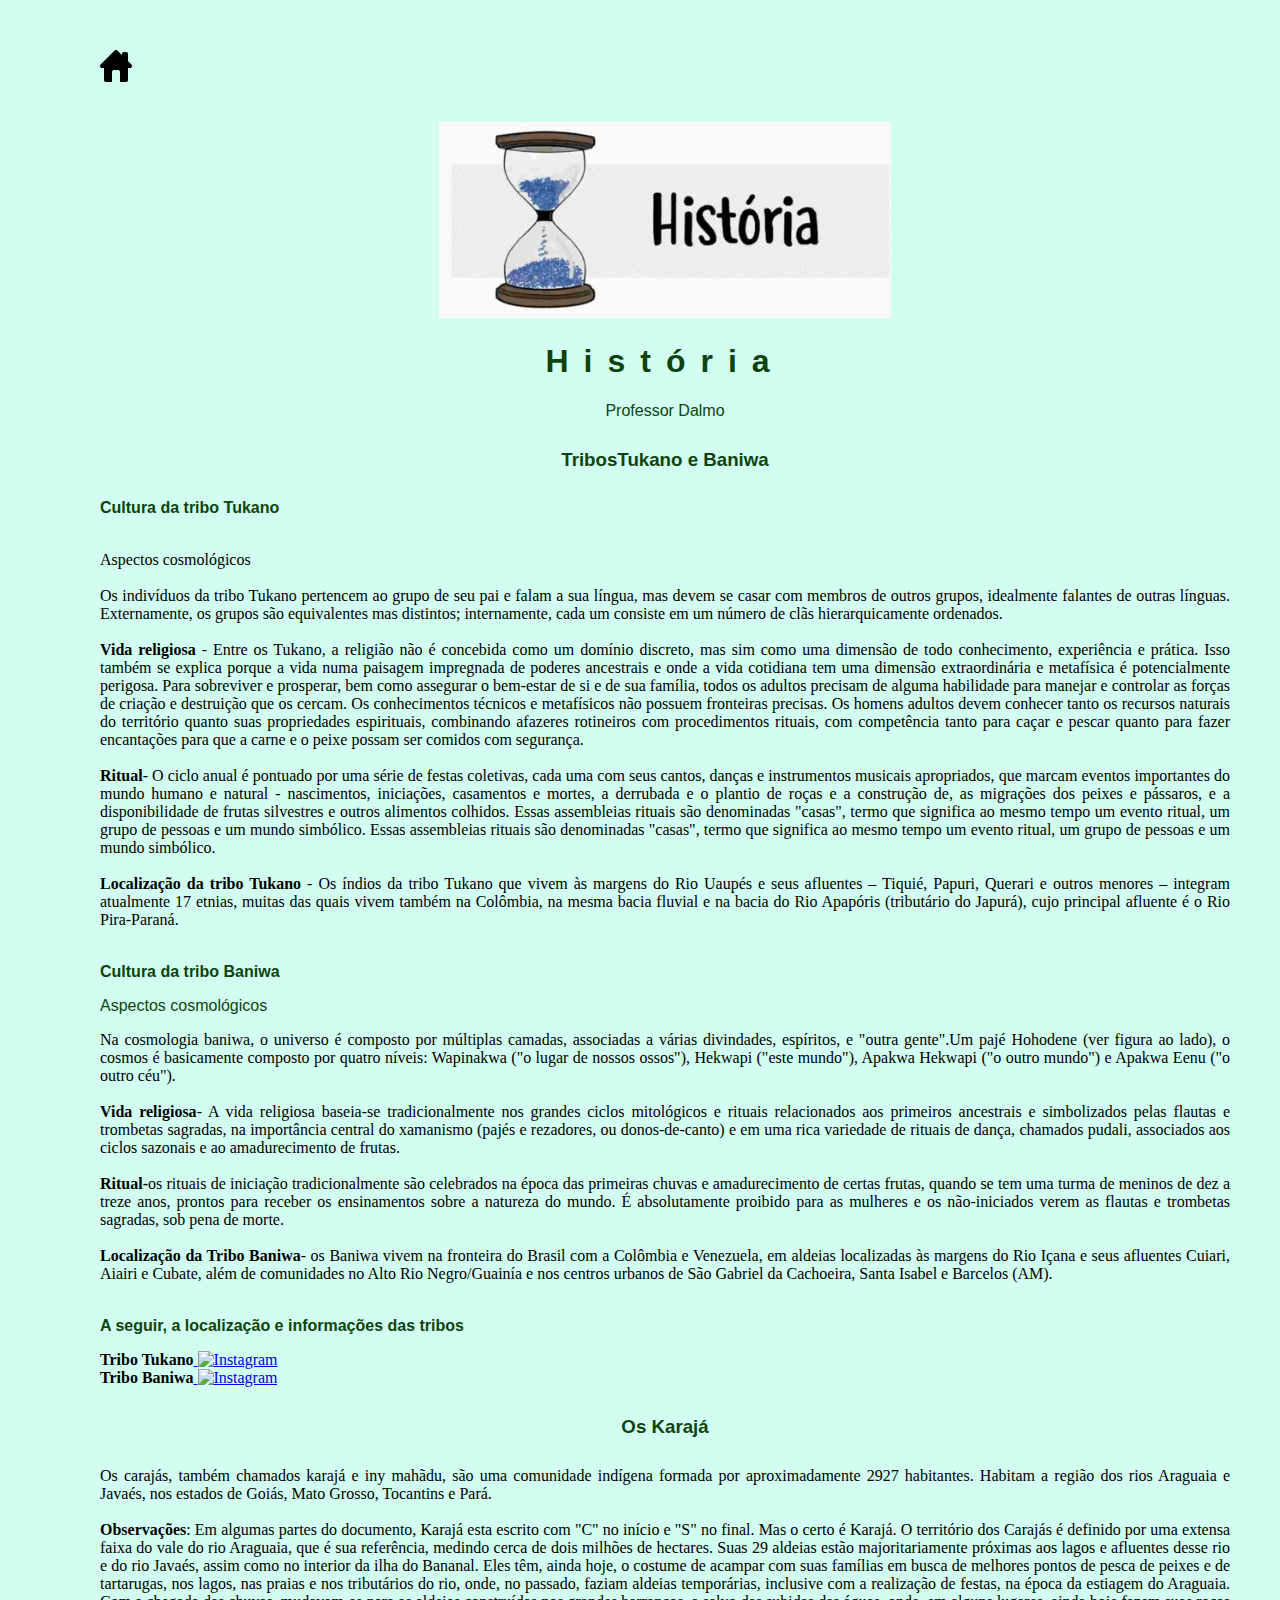
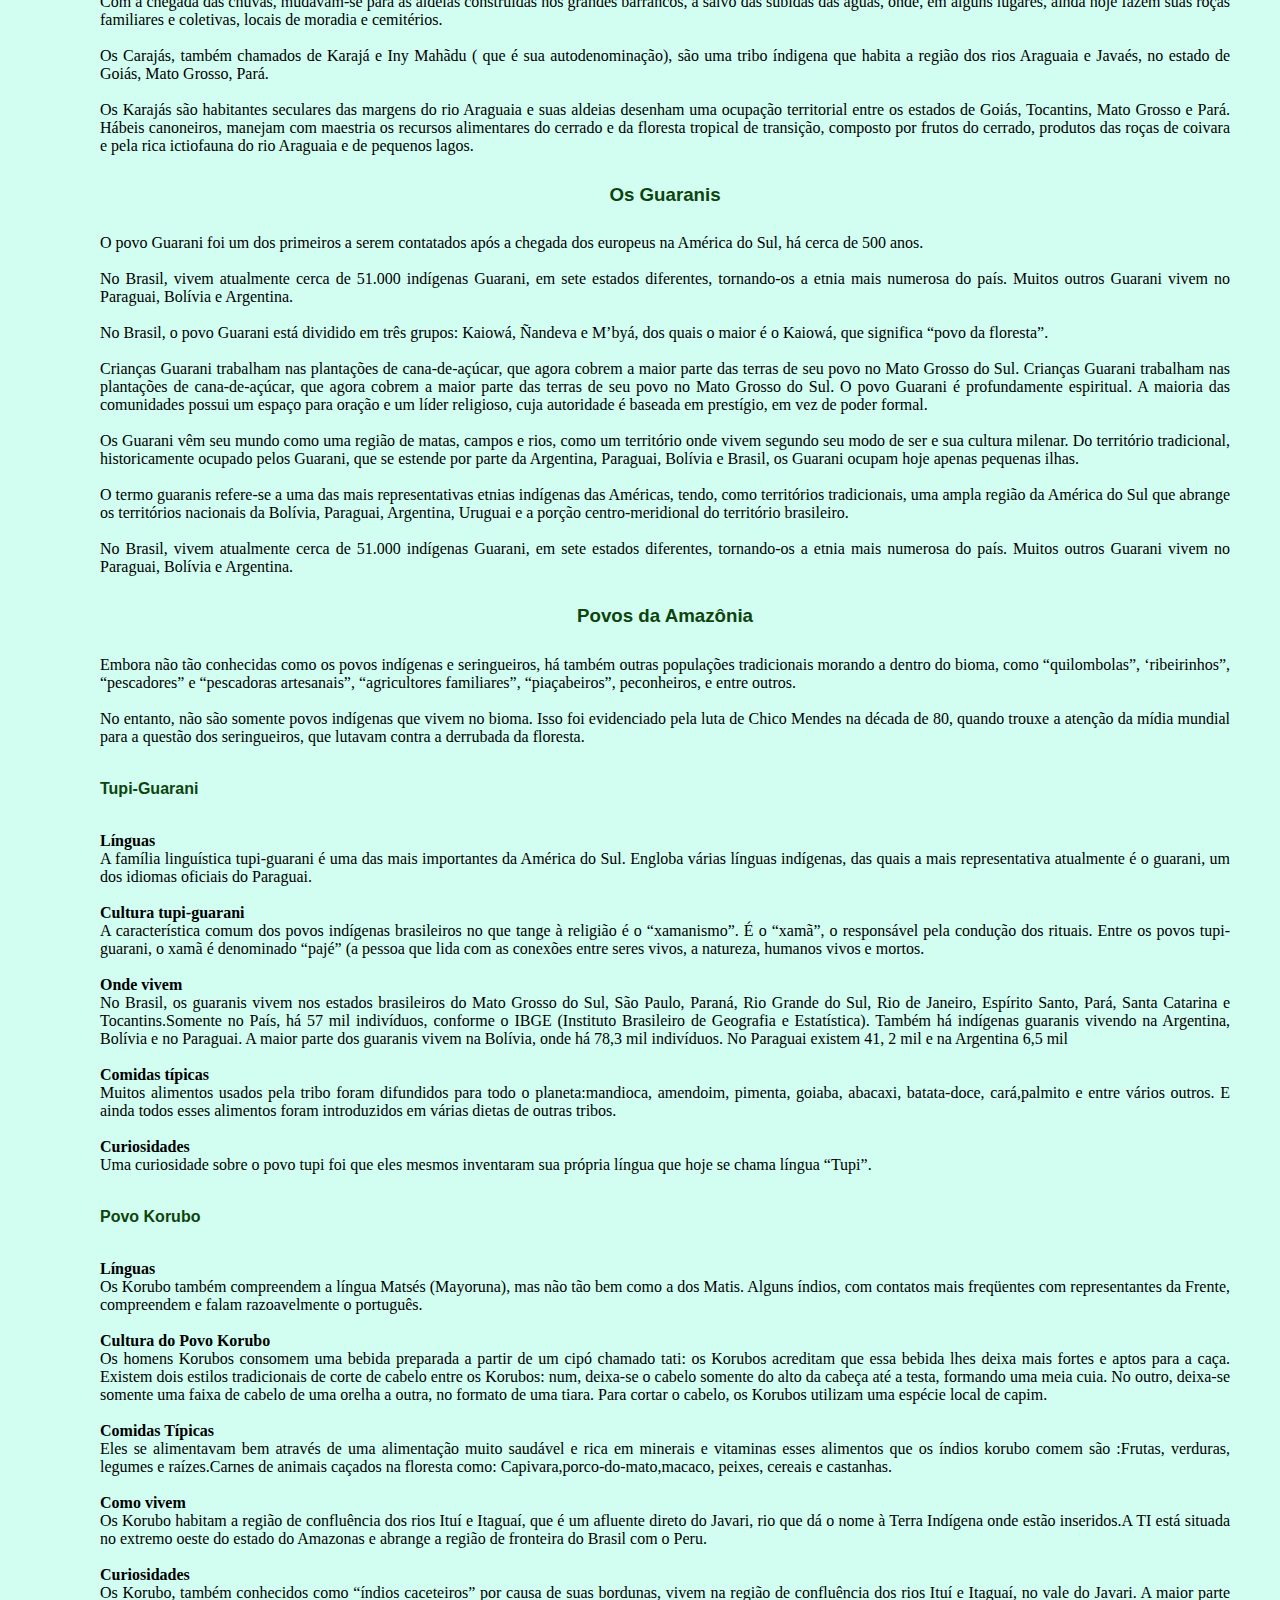
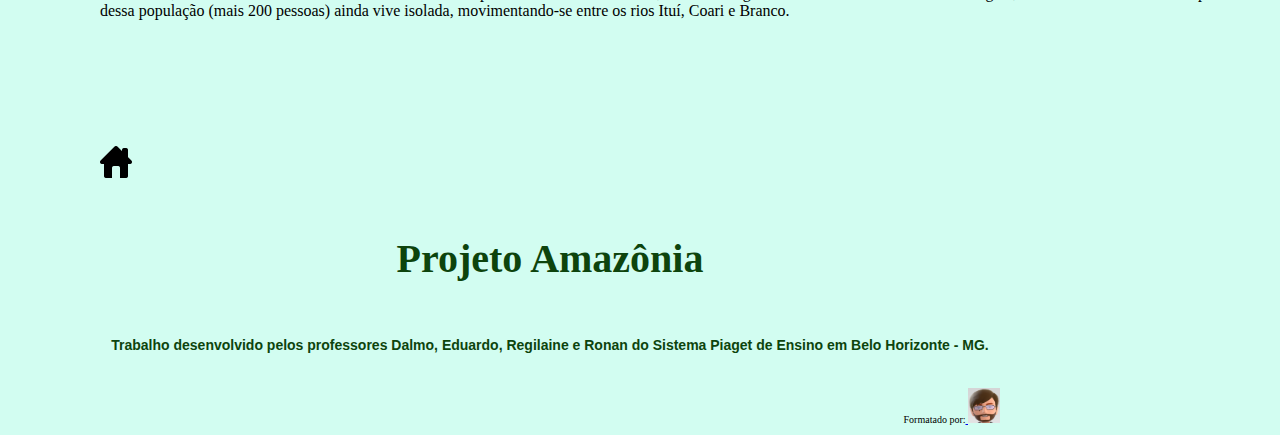
==== historia.html @ 2feb70b7 "Novo upload 12/12 16:00" ====
<!DOCTYPE html>
<html>
    <head>
        <title>História</title>
        <meta charset="utf-8">
        <link rel="icon" href="icone.jpg"/>
        <link rel="stylesheet"  href="styles.css">
    </head>
    <body background="fundo.png"/>

        <div class="home">
            <a href="index.html"> <img src="home.png" title="" alt="Home" width="32" height="32"title="Página Inicial"/></a>
        </div> </div><br><Br>

       <header>
               
           <div class="historia">
             <img src="logohis.png" title="Imagem livre de direitos autorais." style="width: 40%">
             <h1><center>História</center></h1>
             <p>Professor Dalmo</p>
           </div>
       </header>

       <div class="texthis">
           <center><h3>TribosTukano e Baniwa</h3></center>
           <p><strong>Cultura da tribo Tukano</strong></p> <br>
           Aspectos cosmológicos<br><br>
           Os indivíduos da tribo Tukano pertencem ao grupo de seu pai e falam a sua língua, mas devem se casar com membros de outros grupos, idealmente falantes de outras línguas. Externamente, os grupos são equivalentes mas distintos; internamente, cada um consiste em um número de clãs hierarquicamente ordenados.<br><br>
           <strong>Vida religiosa</strong> - Entre os Tukano, a religião não é concebida como um domínio discreto, mas sim como uma dimensão de todo conhecimento, experiência e prática. Isso também se explica porque a vida numa paisagem impregnada de poderes ancestrais e onde a vida cotidiana tem uma dimensão extraordinária e metafísica é potencialmente perigosa. Para sobreviver e prosperar, bem como assegurar o bem-estar de si e de sua família, todos os adultos precisam de alguma habilidade para manejar e controlar as forças de criação e destruição que os cercam.  Os conhecimentos técnicos e metafísicos não possuem fronteiras precisas. Os homens adultos devem conhecer tanto os recursos naturais do território quanto suas propriedades espirituais, combinando afazeres rotineiros com procedimentos rituais, com competência tanto para caçar e pescar quanto para fazer encantações para que a carne e o peixe possam ser comidos com segurança.<br><br>
           <strong>Ritual</strong>- O ciclo anual é pontuado por uma série de festas coletivas, cada uma com seus cantos, danças e instrumentos musicais apropriados, que marcam eventos importantes do mundo humano e natural - nascimentos, iniciações, casamentos e mortes, a derrubada e o plantio de roças e a construção de, as migrações dos peixes e pássaros, e a disponibilidade de frutas silvestres e outros alimentos colhidos. Essas assembleias rituais são denominadas "casas", termo que significa ao mesmo tempo um evento ritual, um grupo de pessoas e um mundo simbólico. Essas assembleias rituais são denominadas "casas", termo que significa ao mesmo tempo um evento ritual, um grupo de pessoas e um mundo simbólico.<br><br>
           <strong>Localização da tribo Tukano</strong> -  Os índios da tribo Tukano que vivem às margens do Rio Uaupés e seus afluentes – Tiquié, Papuri, Querari e outros menores – integram atualmente 17 etnias, muitas das quais vivem também na Colômbia, na mesma bacia fluvial e na bacia do Rio Apapóris (tributário do Japurá), cujo principal afluente é o Rio Pira-Paraná.<br><br>
           <p><strong>Cultura da tribo Baniwa</strong></p>
           <p>Aspectos cosmológicos</p>
           Na cosmologia baniwa, o universo é composto por múltiplas camadas, associadas a várias divindades, espíritos, e "outra gente".Um pajé Hohodene (ver figura ao lado), o cosmos é basicamente composto por quatro níveis: Wapinakwa ("o lugar de nossos ossos"), Hekwapi ("este mundo"), Apakwa Hekwapi ("o outro mundo") e Apakwa Eenu ("o outro céu").<br><br>
           <strong>Vida religiosa</strong>- A vida religiosa baseia-se tradicionalmente nos grandes ciclos mitológicos e rituais relacionados aos primeiros ancestrais e simbolizados pelas flautas e trombetas sagradas, na importância central do xamanismo (pajés e rezadores, ou donos-de-canto) e em uma rica variedade de rituais de dança, chamados pudali, associados aos ciclos sazonais e ao amadurecimento de frutas.<br><br>
           <strong>Ritual-</strong>os rituais de iniciação tradicionalmente são celebrados na época das primeiras chuvas e amadurecimento de certas frutas, quando se tem uma turma de meninos de dez a treze anos, prontos para receber os ensinamentos sobre a natureza do mundo. É absolutamente proibido para as mulheres e os não-iniciados verem as flautas e trombetas sagradas, sob pena de morte.<br><br>
           <strong>Localização da Tribo Baniwa</strong>- os Baniwa vivem na fronteira do Brasil com a Colômbia e Venezuela, em aldeias localizadas às margens do Rio Içana e seus afluentes Cuiari, Aiairi e Cubate, além de comunidades no Alto Rio Negro/Guainía e nos centros urbanos de São Gabriel da Cachoeira, Santa Isabel e Barcelos (AM). <br><br>
           <p><strong>A seguir, a localização e informações das tribos</strong></p>
           <div class="linkhis">
                 <strong>Tribo Tukano</strong><a href="https://www.indios.org.br/pt/Povo:Tukano/" title="Localização da tribo Tukano"> <img src="historia/localiza.jpg" alt="Instagram" width="42" height="42"/> </a><br>
                 <strong>Tribo Baniwa</strong><a href="https://www.indios.org.br/pt/Povo:Baniwa" title="Localização da tribo Baniwa"> <img src="historia/localiza.jpg" alt="Instagram" width="42" height="42"/> </a> 
           </div>
           <h3><center>Os Karajá</center></h3>
           Os carajás, também chamados karajá e iny mahãdu, são uma comunidade indígena formada por aproximadamente 2927 habitantes. Habitam a região dos rios Araguaia e Javaés, nos estados de Goiás, Mato Grosso, Tocantins e Pará.<br><br>
           <strong>Observações</strong>: Em algumas partes do documento, Karajá esta escrito com "C" no início e "S" no final. Mas o certo é Karajá.                                                                                                                 O território dos Carajás é definido por uma extensa faixa do vale do rio Araguaia, que é sua referência, medindo cerca de dois milhões de hectares. Suas 29 aldeias estão majoritariamente próximas aos lagos e afluentes desse rio e do rio Javaés, assim como no interior da ilha do Bananal. Eles têm, ainda hoje, o costume de acampar com suas famílias em busca de melhores pontos de pesca de peixes e de tartarugas, nos lagos, nas praias e nos tributários do rio, onde, no passado, faziam aldeias temporárias, inclusive com a realização de festas, na época da estiagem do Araguaia. Com a chegada das chuvas, mudavam-se para as aldeias construídas nos grandes barrancos, a salvo das subidas das águas, onde, em alguns lugares, ainda hoje fazem suas roças familiares e coletivas, locais de moradia e cemitérios.<br><br>
           Os Carajás, também chamados de Karajá e Iny Mahãdu ( que é sua autodenominação), são uma tribo índigena que habita a região dos rios Araguaia e Javaés, no estado de Goiás, Mato Grosso, Pará.<br><br>
           Os Karajás são habitantes seculares das margens do rio Araguaia e suas aldeias desenham uma ocupação territorial entre os estados de Goiás, Tocantins, Mato Grosso e Pará. Hábeis canoneiros, manejam com maestria os recursos alimentares do cerrado e da floresta tropical de transição, composto por frutos do cerrado, produtos das roças de coivara e pela rica ictiofauna do rio Araguaia e de pequenos lagos.
           <h3><center>Os Guaranis</center></h3>
           O povo Guarani foi um dos primeiros a serem contatados após a chegada dos europeus na América do Sul, há cerca de 500 anos.<br><br>
           No Brasil, vivem atualmente cerca de 51.000 indígenas Guarani, em sete estados diferentes, tornando-os a etnia mais numerosa do país. Muitos outros Guarani vivem no Paraguai, Bolívia e Argentina.<br><br>
           No Brasil, o povo Guarani está dividido em três grupos: Kaiowá, Ñandeva e M’byá, dos quais o maior é o Kaiowá, que significa “povo da floresta”.<br><br>
           Crianças Guarani trabalham nas plantações de cana-de-açúcar, que agora cobrem a maior parte das terras de seu povo no Mato Grosso do Sul.
           Crianças Guarani trabalham nas plantações de cana-de-açúcar, que agora cobrem a maior parte das terras de seu povo no Mato Grosso do Sul.
           O povo Guarani é profundamente espiritual. A maioria das comunidades possui um espaço para oração e um líder religioso, cuja autoridade é baseada em prestígio, em vez de poder formal.<br><Br>
           Os Guarani vêm seu mundo como uma região de matas, campos e rios, como um território onde vivem segundo seu modo de ser e sua cultura milenar. Do território tradicional, historicamente ocupado pelos Guarani, que se estende por parte da Argentina, Paraguai, Bolívia e Brasil, os Guarani ocupam hoje apenas pequenas ilhas.<br><br>
           O termo guaranis refere-se a uma das mais representativas etnias indígenas das Américas, tendo, como territórios tradicionais, uma ampla região da América do Sul que abrange os territórios nacionais da Bolívia, Paraguai, Argentina, Uruguai e a porção centro-meridional do território brasileiro. <br><br>
           No Brasil, vivem atualmente cerca de 51.000 indígenas Guarani, em sete estados diferentes, tornando-os a etnia mais numerosa do país. Muitos outros Guarani vivem no Paraguai, Bolívia e Argentina.
           <h3><center>Povos da Amazônia</center></h3>
           Embora não tão conhecidas como os povos indígenas e seringueiros, há também outras populações tradicionais morando a  dentro do bioma, como “quilombolas”, ‘ribeirinhos”, “pescadores” e “pescadoras artesanais”, “agricultores familiares”, “piaçabeiros”, peconheiros, e entre outros.<br><br>
           No entanto, não são somente povos indígenas que vivem no bioma. 
           Isso foi evidenciado pela luta de Chico Mendes na década de 80, 
           quando trouxe a atenção da mídia mundial para a questão dos seringueiros, 
           que lutavam contra a derrubada da floresta.<br><br>
           <p><strong>Tupi-Guarani</strong></p> <br>
           <strong>Línguas</strong><br>
           A família linguística tupi-guarani é uma das mais importantes da América do Sul. Engloba várias línguas indígenas, das quais a mais representativa atualmente é o guarani, um dos idiomas oficiais do Paraguai.<br><br>
           <strong>Cultura tupi-guarani</strong><br>
           A característica comum dos povos indígenas brasileiros no que tange à religião é o “xamanismo”. É o “xamã”, o responsável pela condução dos rituais. Entre os povos tupi-guarani, o xamã é denominado “pajé” (a pessoa que lida com as conexões entre seres vivos, a natureza, humanos vivos e mortos. <br><br>
           <strong>Onde vivem</strong><br>
           No Brasil, os guaranis vivem nos estados brasileiros do Mato Grosso do Sul, São Paulo, Paraná, Rio Grande do Sul, Rio de Janeiro, Espírito Santo, Pará, Santa Catarina e Tocantins.Somente no País, há 57 mil indivíduos, conforme o IBGE (Instituto Brasileiro de Geografia e Estatística).
           Também há indígenas guaranis vivendo na Argentina, Bolívia e no Paraguai.
           A maior parte dos guaranis vivem na Bolívia, onde há 78,3 mil indivíduos. No Paraguai existem 41, 2 mil e na Argentina 6,5 mil<br><br>
           <strong>Comidas típicas</strong><br>
           Muitos alimentos usados pela tribo foram difundidos para todo o planeta:mandioca, amendoim, pimenta, goiaba, abacaxi, batata-doce, cará,palmito e entre vários outros. E ainda todos esses alimentos foram introduzidos em várias dietas de outras tribos.<br><br>
           <strong>Curiosidades</strong><br>
           Uma curiosidade sobre o povo tupi foi que eles mesmos inventaram sua própria língua que hoje se chama língua “Tupi”.<br><br>
           <p><strong>Povo Korubo</strong></p><br>
           <strong>Línguas</strong><br>
           Os Korubo também compreendem a língua Matsés (Mayoruna), mas não tão bem como a dos Matis. Alguns índios, com contatos mais freqüentes com representantes da Frente, compreendem e falam razoavelmente o português.<br><br>
           <strong>Cultura do Povo Korubo</strong><br>
           Os homens Korubos consomem uma bebida preparada a partir de um cipó chamado tati: os Korubos acreditam que essa bebida lhes deixa mais fortes e aptos para a caça. Existem dois estilos tradicionais de corte de cabelo entre os Korubos: num, deixa-se o cabelo somente do alto da cabeça até a testa, formando uma meia cuia. No outro, deixa-se somente uma faixa de cabelo de uma orelha a outra, no formato de uma tiara. Para cortar o cabelo, os Korubos utilizam uma espécie local de capim.<br><br>
           <strong>Comidas Típicas</strong><br>
           Eles se alimentavam bem através de uma alimentação muito saudável e rica em minerais e vitaminas esses alimentos que os índios korubo comem são :Frutas, verduras, legumes e raízes.Carnes de animais caçados na floresta como: Capivara,porco-do-mato,macaco, peixes, cereais e castanhas.<br><br>
           <strong>Como vivem</strong><br>
           Os Korubo habitam a região de confluência dos rios Ituí e Itaguaí, que é um afluente direto do Javari, rio que dá o nome à Terra Indígena onde estão inseridos.A TI está situada no extremo oeste do estado do Amazonas e abrange a região de fronteira do Brasil com o Peru.<br><br>
           <strong>Curiosidades</strong><br>
           Os Korubo, também conhecidos como “índios caceteiros” por causa de suas bordunas, vivem na região de confluência dos rios Ituí e Itaguaí, no vale do Javari. A maior parte dessa população (mais 200 pessoas) ainda vive isolada, movimentando-se entre os rios Ituí, Coari e Branco.<br><br>
           <br><br><br><br><br><br>














           <div class="home">
            <a href="index.html"> <img src="home.png" alt="Home" width="32" height="32"title="Página Inicial"/></a>
          </div>


        <div class="rodape">
            <!--Rodapé-->
   
           <h4 class="pa">Projeto Amazônia</h4> 
               <h6><italico>Trabalho desenvolvido pelos professores Dalmo, Eduardo, Regilaine e Ronan do Sistema Piaget de Ensino em Belo Horizonte - MG.</italico></h6>  
             <div class="prod">
                 Formatado por:<a href="https://www.instagram.com/eduardogeo22/" title="Professor Eduardo"> <img src="du.png" alt="Instagram" width="32" height="35"/> </a> 
             </div>
    </div>        

        
    </body>
</html>
---- styles.css ----
body{
    margin: 50px 50px  50px  100px;
}

.logotipo{
    

}

.cabeça {
    font-family: arial;
    font-size: large;
    color:green;
    text-align: center;
    float: right;
}

.head{
    font-family: Brush Script MT; 
    font-size: 80px;

}

#disc ul li{
    display: inline;
    display: inline-block;
    border-style: inset;
    background-color:rgb(216, 205, 205); 
    text-align: center;
    font-size:120%;
    color:green;
    width: 150px;
    text-decoration: none;
    
}
.li{
    color:green;
    text-decoration: none;
}
.espanhol{
    text-align:center;
    background-color: ;
}

.geografia{
    text-align:center;
    background-color: ;
}
.textgeo{
    font-family: arial;
}

.historia{
    text-align:center;
}

.textlit{
    text-align:justify;
    
    
}

.textesp{
    background-color: #58cf9805;

}

.texthis{
    text-align:justify;
    background-color: ;
}

.linkhis{
    text-align:left;
}

.textgeo ul li{
    color: rgb(13, 68, 13); 
    text-align: left;
    font-family: arial;
    font-size:small ;
}
.textgeo p{
    font-size: ;
    text-align: justify;
}

.textpesgeo{
    text-align:justify;
}

ul{
    text-align:center;
    color: green;
}

h3{
    color: rgb(13, 68, 13);  
    font-family: arial;
    padding: 10px;
}

h1{
    color: rgb(13, 68, 13); 
    font-family: arial;
    letter-spacing: 15px;
}

h2{
    color: rgb(13, 68, 13); 
    font-family: arial;
    letter-spacing: ;
}

p{
    color: rgb(13, 68, 13); 
    font-family: arial;
}


.rodape{
    color:rgb(13, 68, 13); 
    font-family: Brush Script MT;
    font-size:40px;
    width:900px;
    height:150px;
    text-align: center;
    background-color: ;
    

.page{
 width:1000px;
height:100px;
background-color:  rgb(13, 68, 13); 

    }
}
h6{
    text-align:center;
    font-family: arial;
    font-size: 14px;
    padding: 2px;
}

.espanhol{
    background-color: #58cf9805; 
}

.geografia{
    background-color:#58cf9805;
}

.historia{
    background-color:; 
}

.literatura{
    background-color:rgba(235, 229, 175, 0.034);
}

}
.pa{
    text-align:center;
    font-family: Brush Script MT; 
    font-size:40px;
    padding: 0px;
    color: white;
    text-decoration:green ;
}

.prod{
    font-size: 10px;
    text-align: right;
    color: black;
}

.fontes{
    text-align:right;
    font-size: 10px;
    font-family: arial;
}
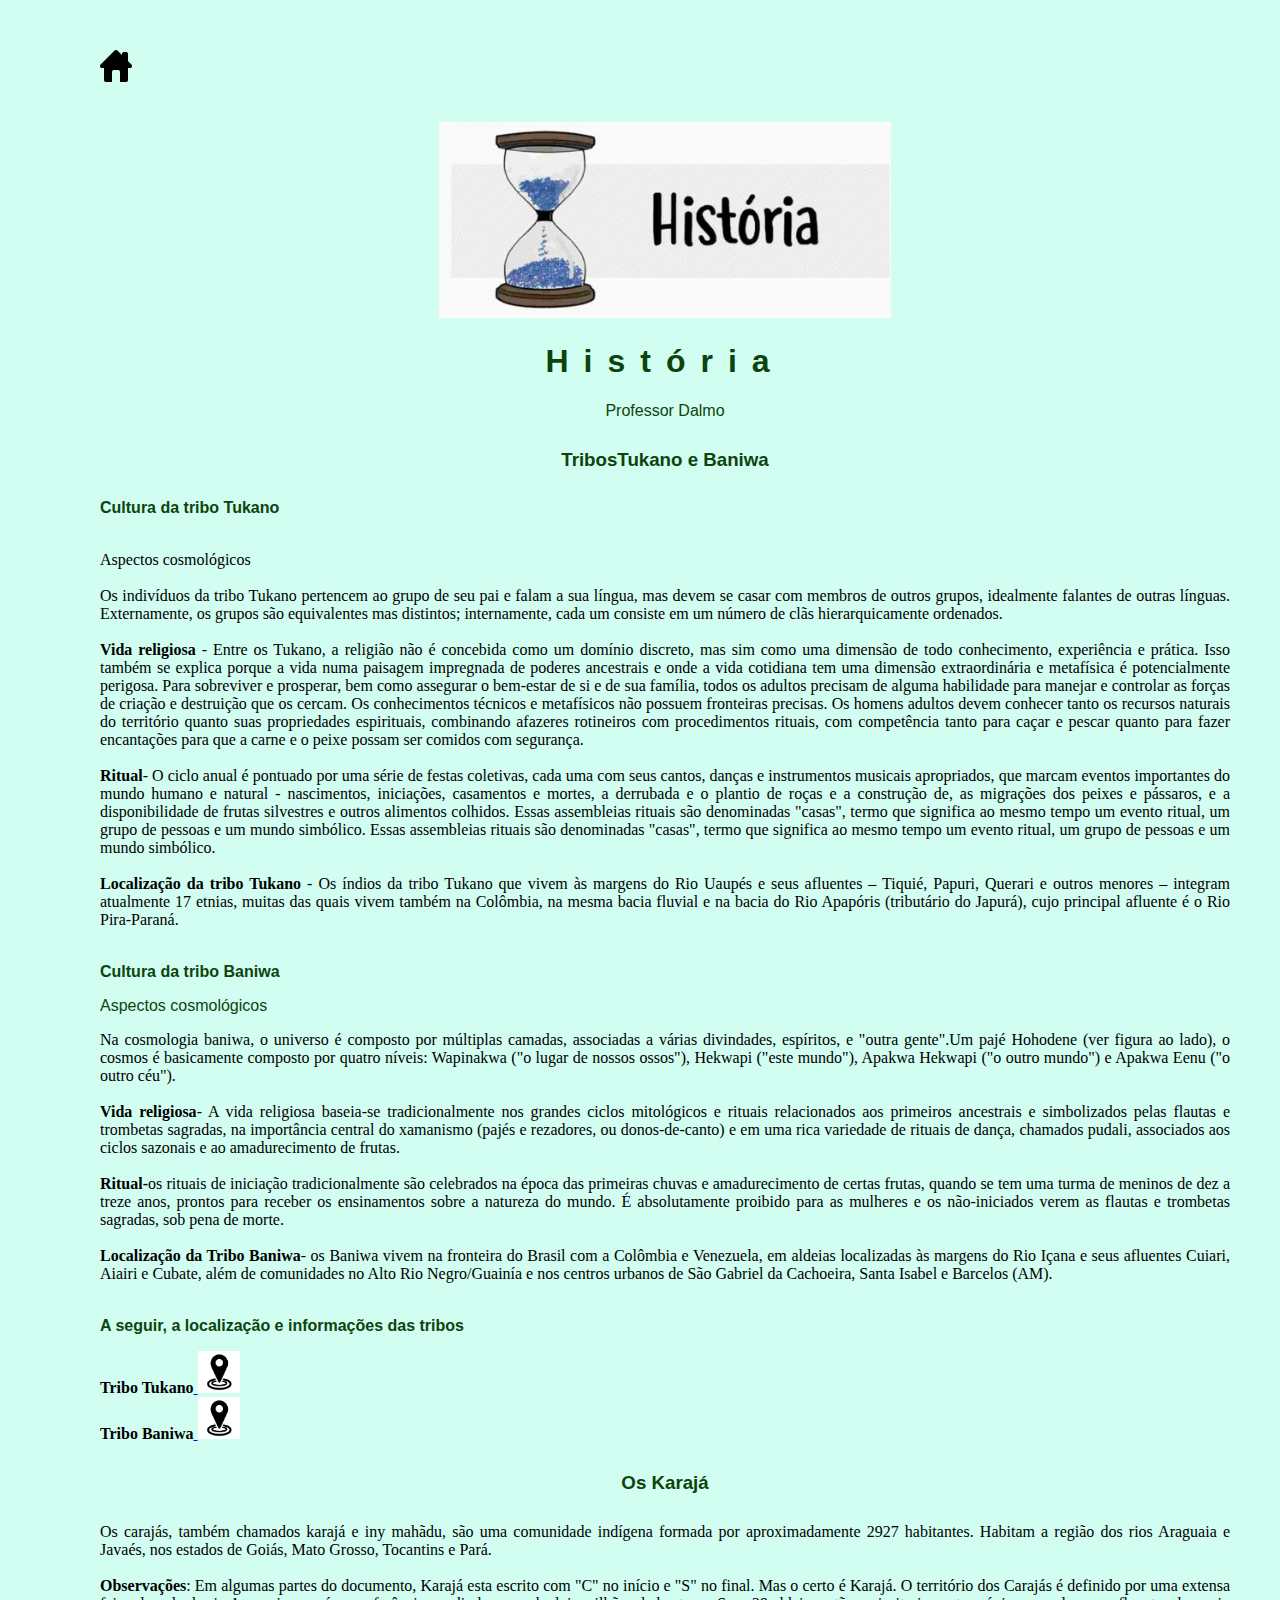
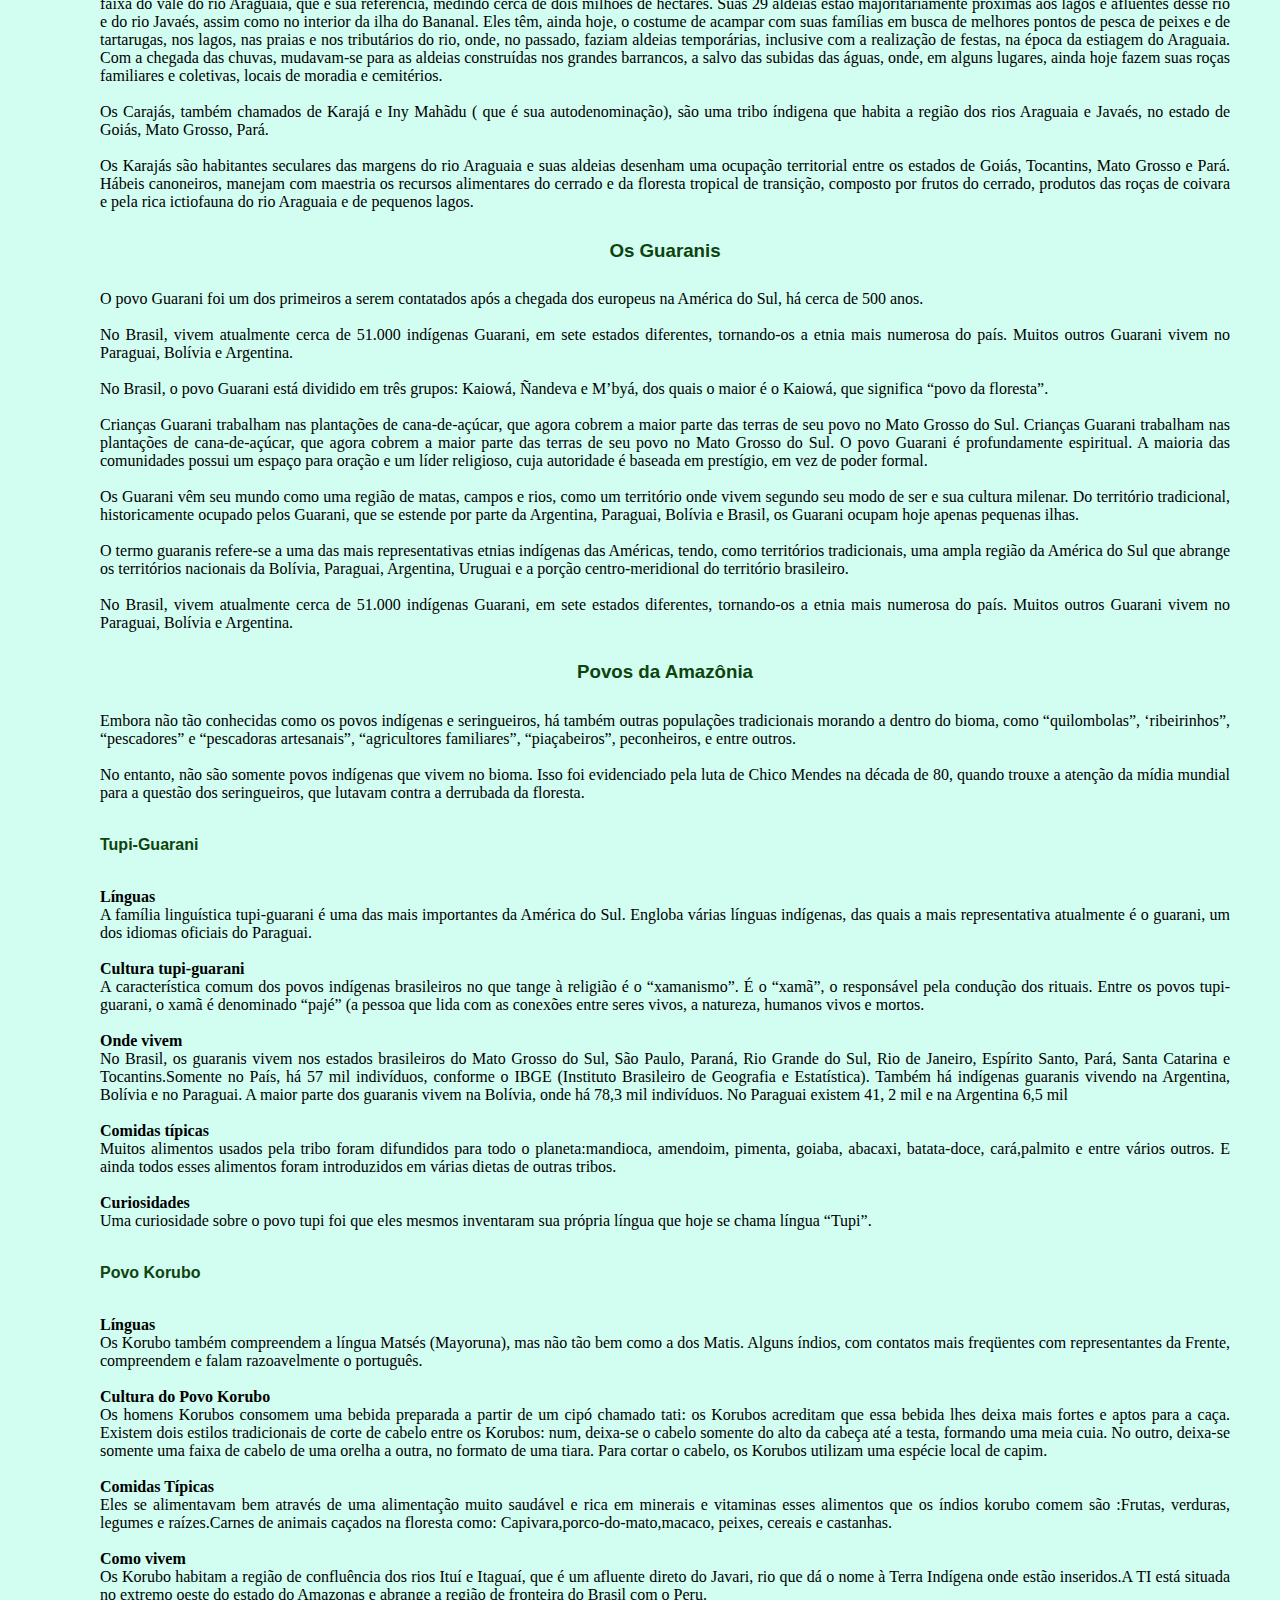
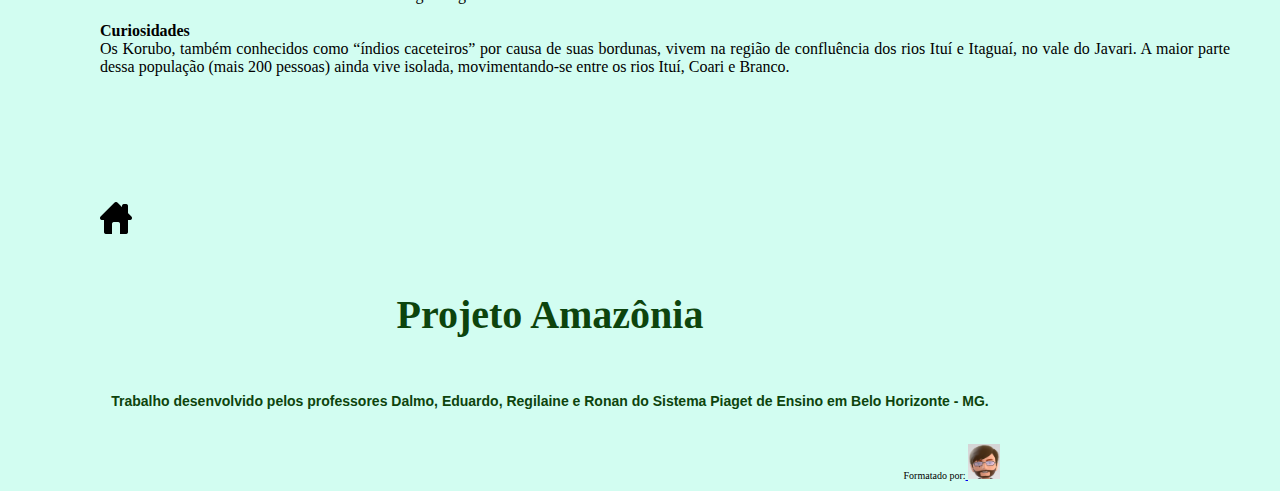
==== commit f79629da: "Update historia.html" ====
--- a/historia.html
+++ b/historia.html
@@ -37,8 +37,8 @@
            <strong>Localização da Tribo Baniwa</strong>- os Baniwa vivem na fronteira do Brasil com a Colômbia e Venezuela, em aldeias localizadas às margens do Rio Içana e seus afluentes Cuiari, Aiairi e Cubate, além de comunidades no Alto Rio Negro/Guainía e nos centros urbanos de São Gabriel da Cachoeira, Santa Isabel e Barcelos (AM). <br><br>
            <p><strong>A seguir, a localização e informações das tribos</strong></p>
            <div class="linkhis">
-                 <strong>Tribo Tukano</strong><a href="https://www.indios.org.br/pt/Povo:Tukano/" title="Localização da tribo Tukano"> <img src="historia/localiza.jpg" alt="Instagram" width="42" height="42"/> </a><br>
-                 <strong>Tribo Baniwa</strong><a href="https://www.indios.org.br/pt/Povo:Baniwa" title="Localização da tribo Baniwa"> <img src="historia/localiza.jpg" alt="Instagram" width="42" height="42"/> </a> 
+                 <strong>Tribo Tukano</strong><a href="https://www.indios.org.br/pt/Povo:Tukano/" title="Localização da tribo Tukano"> <img src="localiza.jpg" alt="Instagram" width="42" height="42"/> </a><br>
+                 <strong>Tribo Baniwa</strong><a href="https://www.indios.org.br/pt/Povo:Baniwa" title="Localização da tribo Baniwa"> <img src="localiza.jpg" alt="Instagram" width="42" height="42"/> </a> 
            </div>
            <h3><center>Os Karajá</center></h3>
            Os carajás, também chamados karajá e iny mahãdu, são uma comunidade indígena formada por aproximadamente 2927 habitantes. Habitam a região dos rios Araguaia e Javaés, nos estados de Goiás, Mato Grosso, Tocantins e Pará.<br><br>
